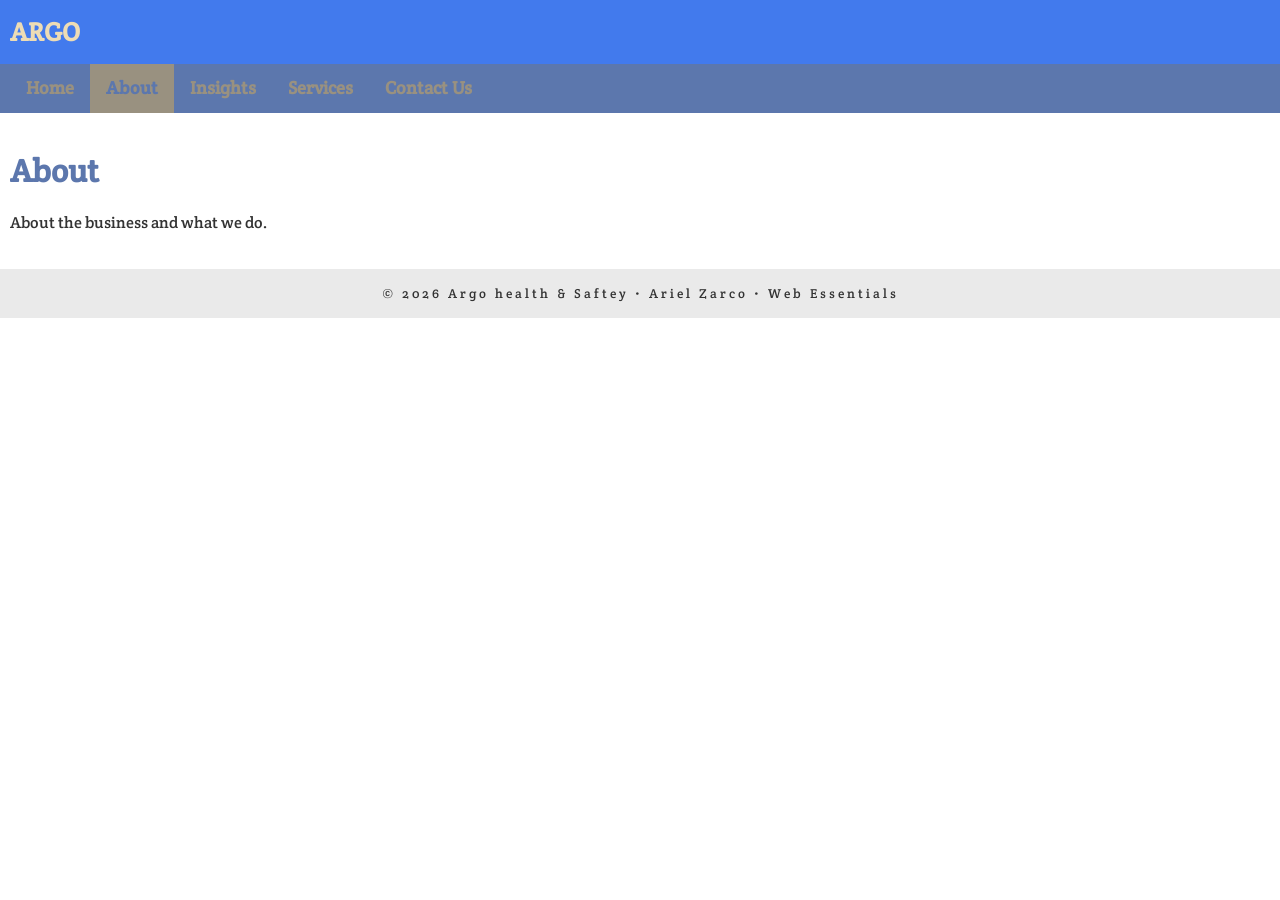
==== about.html @ beaf5c40 "unfinished Argo project Website" ====
<!doctype html>
<html lang="en">

<head>
    <meta charset="UTF-8">
    <meta name="description"
        content="My site is for businesses that don't have safety procedures in place to prevent injury and death." />
    <meta name="author" content="Ariel Zarco" />
    <meta name="viewport" content="width=device-width, initial-scale=1">
    <title>ARGO</title>

    <link rel="preconnect" href="https://fonts.googleapis.com">
    <link rel="preconnect" href="https://fonts.gstatic.com" crossorigin>
    <link href="https://fonts.googleapis.com/css2?family=Crete+Round:ital@0;1&display=swap" rel="stylesheet">

    <link rel="stylesheet" href="styles.css">
</head>

<body>
    <!-- start the page header -->
    <header>
        <span>ARGO</span>
    </header>

    <!-- start the page navigation -->
    <nav>
        <ul>
            <li><a href="index.html">Home</a></li>
            <li class="active"><a href="about.html">About</a></li>
            <li><a href="insights.html">Insights</a></li>
            <li><a href="services.html">Services</a></li>
            <li><a href="contact us.html">Contact Us</a></li>
        </ul>
    </nav>

    <!-- start the page main -->
    <main>
        <h1>About</h1>
        <p>
            About the business and what we do.
        </p>

        <h2></h2>
        <p></p>
    </main>

    <!-- start the page footer -->
    <footer>
        <p>&copy; 2026 Argo health & Saftey &bull; Ariel Zarco &bull; Web Essentials</p>
    </footer>
</body>

</html>
---- styles.css ----
body {
    font-family: Crete Round, Serif;
    margin: 0;
}

header {
    background-color: #427AED;
    padding: 1rem 10px;
    /* text-align: center; */
}

header span {
    color: #EDDCB5;
    font-size: 1.6rem;
    font-weight: 700;
}

nav {
    background-color: #5C77AD;
}

nav ul {
    margin: 0;
    list-style-type: none;
    padding: 0 10px;
    /* justify-content: center; */
    display: flex;
}

nav a {
    padding: .83rem 1rem;
    display: block;
    text-decoration: none;
    color: #999180;
    font-size: 1.1rem;
    font-weight: 700;
}

nav li a:hover {
    color: white;
}

nav li.active a {
    background-color: #999180;
    color: #5C77AD;
}

main {
    padding: 1rem 10px;
}

main h1 {
    color: #5C77AD;
}

main h2 {
    color: ;
}

main p {
    margin: 0;
    color: #333;
}

main ol {
    padding: .5rem 30px;
    background-color: black;
}

main dl dt {
    color: aqua;
    font-weight: 700;
    margin-top: 1rem;
}

main dl dd {
    color: aquamarine;
    font-weight: .9rem;
    margin-top: 20px;
}

main ul {
    list-style-type: circle;
}

main ul li {
    line-height: 125%;
    margin-bottom: .5rem;
    font-size: .9rem;
}

main strong {
    font-weight: 700;
    color: black;
}

main em {
    font-weight: 300;
}

main address {
    font-style: normal;
    background-color: #427AED;
    padding: .5rem;
    border-radius: 10px;
    border: 10px dashed #EDDCB5;
}

main a {
    color: beige;
}

main a:hover {
    color: #5C77AD;
}

footer {
    background-color: #eaeaea;
    text-align: center;
    padding: 1rem 0;
}

footer p {
    margin: 0;
    font-size: .8rem;
    color: #333;
    letter-spacing: 3px;
}
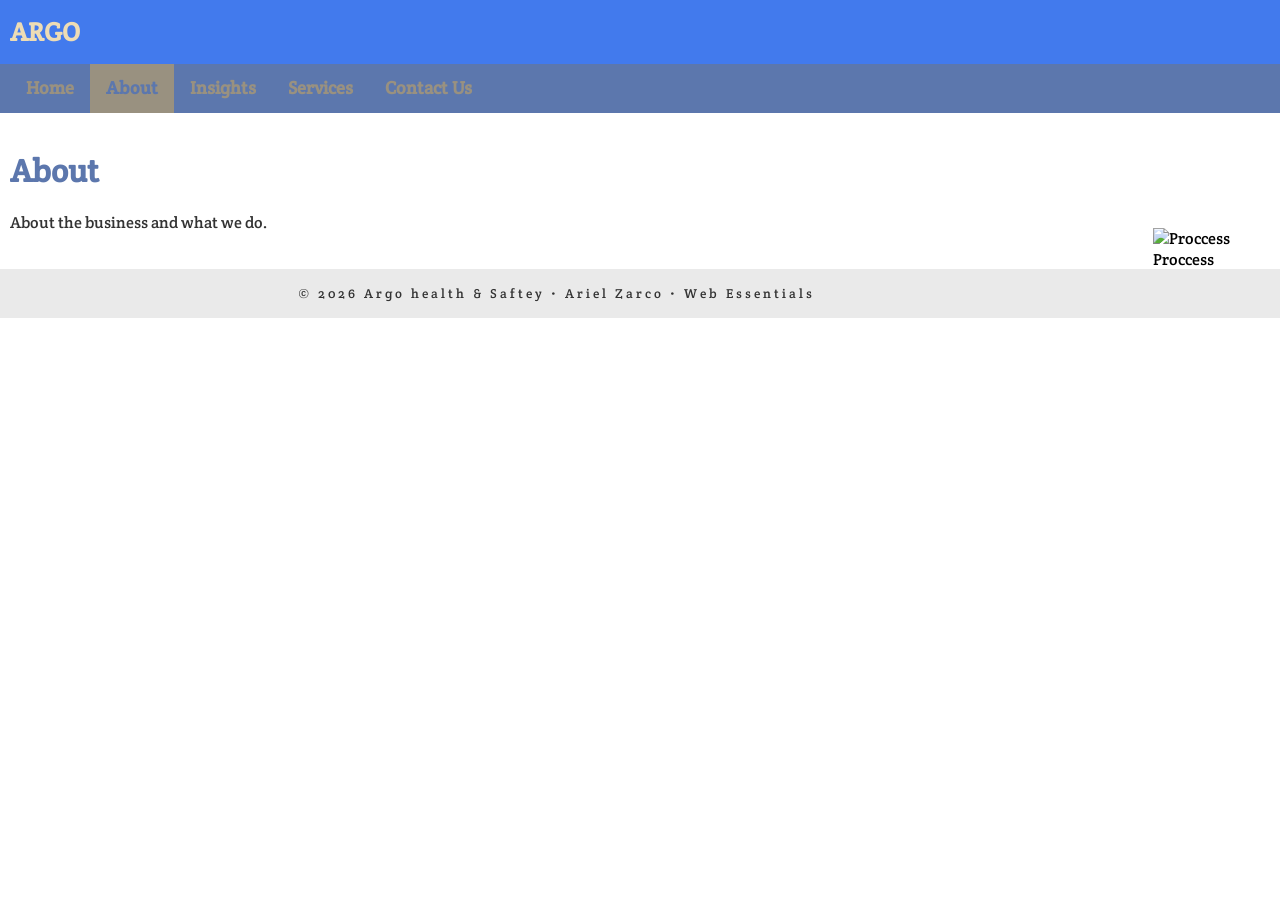
==== commit 1890f597: "Added Images" ====
--- a/about.html
+++ b/about.html
@@ -36,6 +36,12 @@
     <!-- start the page main -->
     <main>
         <h1>About</h1>
+
+        <figure>
+            <img src="images/proccesses.jpg" alt="Proccess" width="300" height="300">
+            <figcaption>Proccess</figcaption>
+        </figure>
+
         <p>
             About the business and what we do.
         </p>
--- a/styles.css
+++ b/styles.css
@@ -98,12 +98,12 @@
     font-weight: 300;
 }
 
-main address {
+address {
     font-style: normal;
-    background-color: #427AED;
+    background-color: #999180;
     padding: .5rem;
     border-radius: 10px;
-    border: 10px dashed #EDDCB5;
+    border: 5px circle #EDDCB5;
 }
 
 main a {
@@ -125,4 +125,39 @@
     font-size: .8rem;
     color: #333;
     letter-spacing: 3px;
+}
+
+figure {
+    float: right;
+}
+
+figure.wrapped {
+    margin: 0 0 0 10px;
+    width: 40%;
+    float: right;
+}
+figure.wrapped img {
+    width: 100%;
+    height: auto;
+}
+
+figure.wrapped figcaption{
+    text-align: center;
+    font-size: .75rem;
+}
+/* Gallery Stuff */
+div.gallery {
+    display: flex;
+    flex-wrap: wrap;
+    gap: 20px 10px;
+}
+
+div.gallery figure {
+    margin: 0;
+}
+
+div.gallery figcaption {
+    text-align: center;
+    font-size: .8rem;
+    color: #376259;
 }
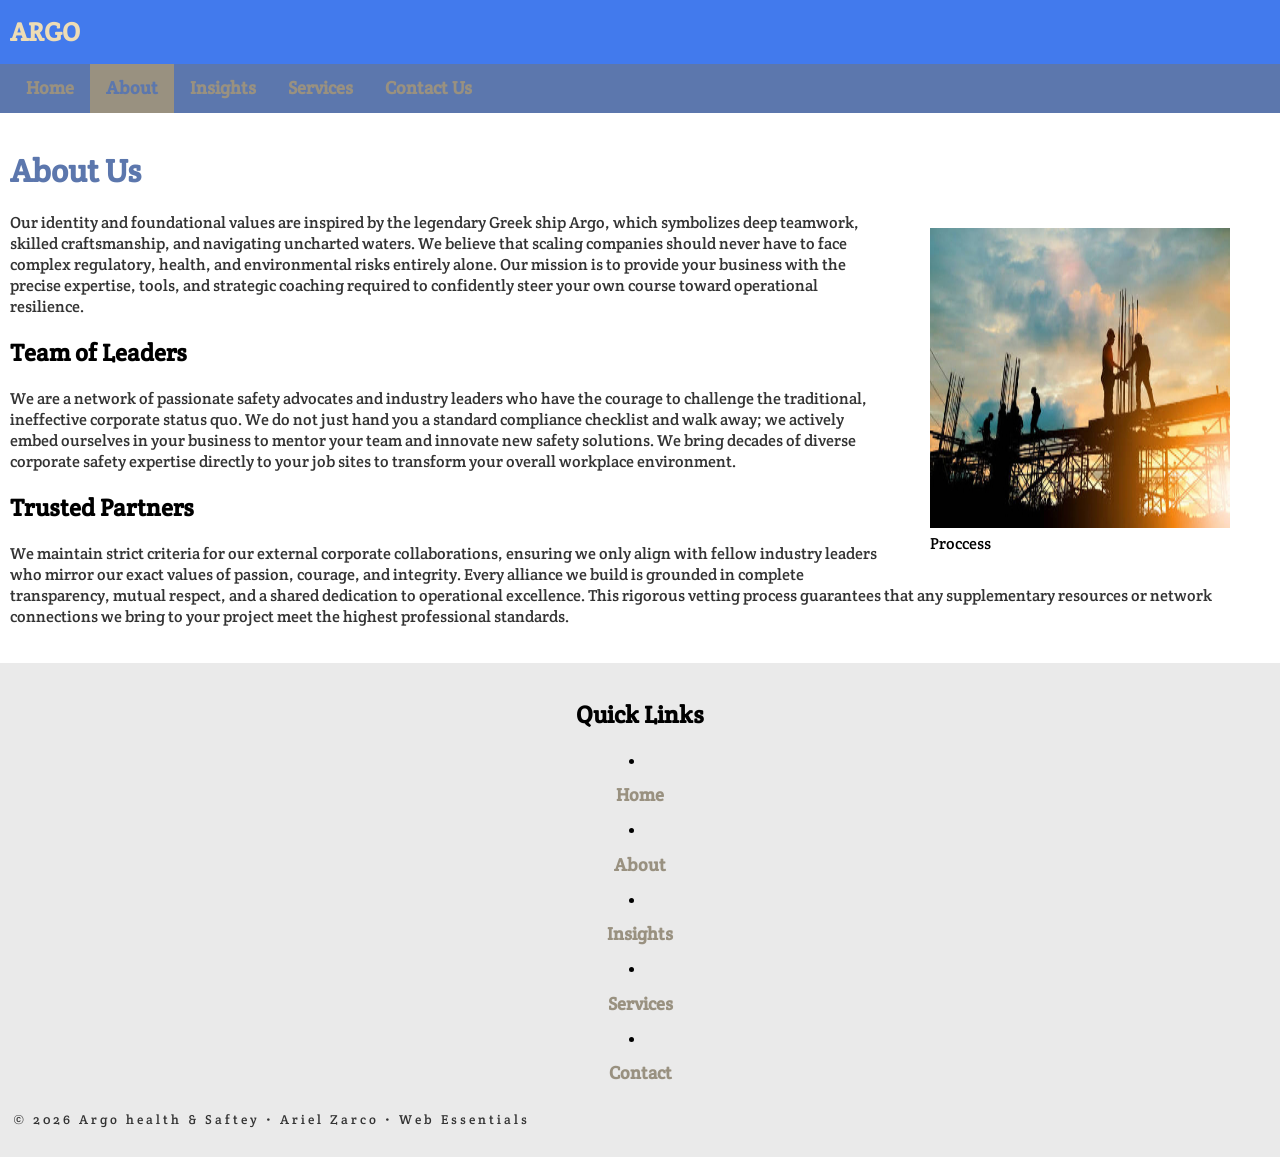
==== commit de644dc8: "Unfinished footer quick link and h1 and h2" ====
--- a/about.html
+++ b/about.html
@@ -35,25 +35,65 @@
 
     <!-- start the page main -->
     <main>
-        <h1>About</h1>
+        <h1>About Us</h1>
 
         <figure>
-            <img src="images/proccesses.jpg" alt="Proccess" width="300" height="300">
+            <img src="images/proccess.jpg" alt="Proccess" width="300" height="300">
             <figcaption>Proccess</figcaption>
         </figure>
 
         <p>
-            About the business and what we do.
+            Our identity and foundational values are inspired by the legendary Greek ship Argo, which symbolizes deep
+            teamwork, skilled craftsmanship, and navigating uncharted waters. We believe that scaling companies should
+            never have to face complex regulatory, health, and environmental risks entirely alone. Our mission is to
+            provide your business with the precise expertise, tools, and strategic coaching required to confidently
+            steer your own course toward operational resilience.
+        </p>
+
+        <h2>Team of Leaders</h2>
+
+        <p>We are a network of passionate safety advocates and industry leaders who have the courage to challenge the
+            traditional, ineffective corporate status quo. We do not just hand you a standard compliance checklist and
+            walk away; we actively embed ourselves in your business to mentor your team and innovate new safety
+            solutions. We bring decades of diverse corporate safety expertise directly to your job sites to transform
+            your overall workplace environment.</p>
+
+        <h2>Trusted Partners</h2>
+
+        <p>
+            We maintain strict criteria for our external corporate collaborations, ensuring we only align with fellow
+            industry leaders who mirror our exact values of passion, courage, and integrity. Every alliance we build is
+            grounded in complete transparency, mutual respect, and a shared dedication to operational excellence. This
+            rigorous vetting process guarantees that any supplementary resources or network connections we bring to your
+            project meet the highest professional standards.
         </p>
 
         <h2></h2>
-        <p></p>
+
+        <p>
+
+
+
+
+        </p>
+
     </main>
 
     <!-- start the page footer -->
     <footer>
+
+        <h2>Quick Links</h2>
+
+        <li><a href="index.html">Home</a></li>
+        <li><a href="about.html">About</a></li>
+        <li><a href="insights.html">Insights</a></li>
+        <li><a href="services.html">Services</a></li>
+        <li><a href="contact us.html">Contact</a></li>
+
         <p>&copy; 2026 Argo health & Saftey &bull; Ariel Zarco &bull; Web Essentials</p>
+
     </footer>
+
 </body>
 
 </html>
--- a/styles.css
+++ b/styles.css
@@ -67,6 +67,20 @@
     background-color: black;
 }
 
+footer li a {
+    color: #999180;
+    display: block;
+    padding: .83rem 1rem;
+    text-decoration: none;
+    color: #999180;
+    font-size: 1.1rem;
+    font-weight: 700;
+}
+
+footer li a:hover {
+    color: white;
+}
+
 main dl dt {
     color: aqua;
     font-weight: 700;
@@ -118,6 +132,7 @@
     background-color: #eaeaea;
     text-align: center;
     padding: 1rem 0;
+    clear: both;
 }
 
 footer p {
@@ -125,6 +140,8 @@
     font-size: .8rem;
     color: #333;
     letter-spacing: 3px;
+    text-align: left;
+    padding: .83rem;
 }
 
 figure {
@@ -136,15 +153,17 @@
     width: 40%;
     float: right;
 }
+
 figure.wrapped img {
     width: 100%;
     height: auto;
 }
 
-figure.wrapped figcaption{
+figure.wrapped figcaption {
     text-align: center;
     font-size: .75rem;
 }
+
 /* Gallery Stuff */
 div.gallery {
     display: flex;
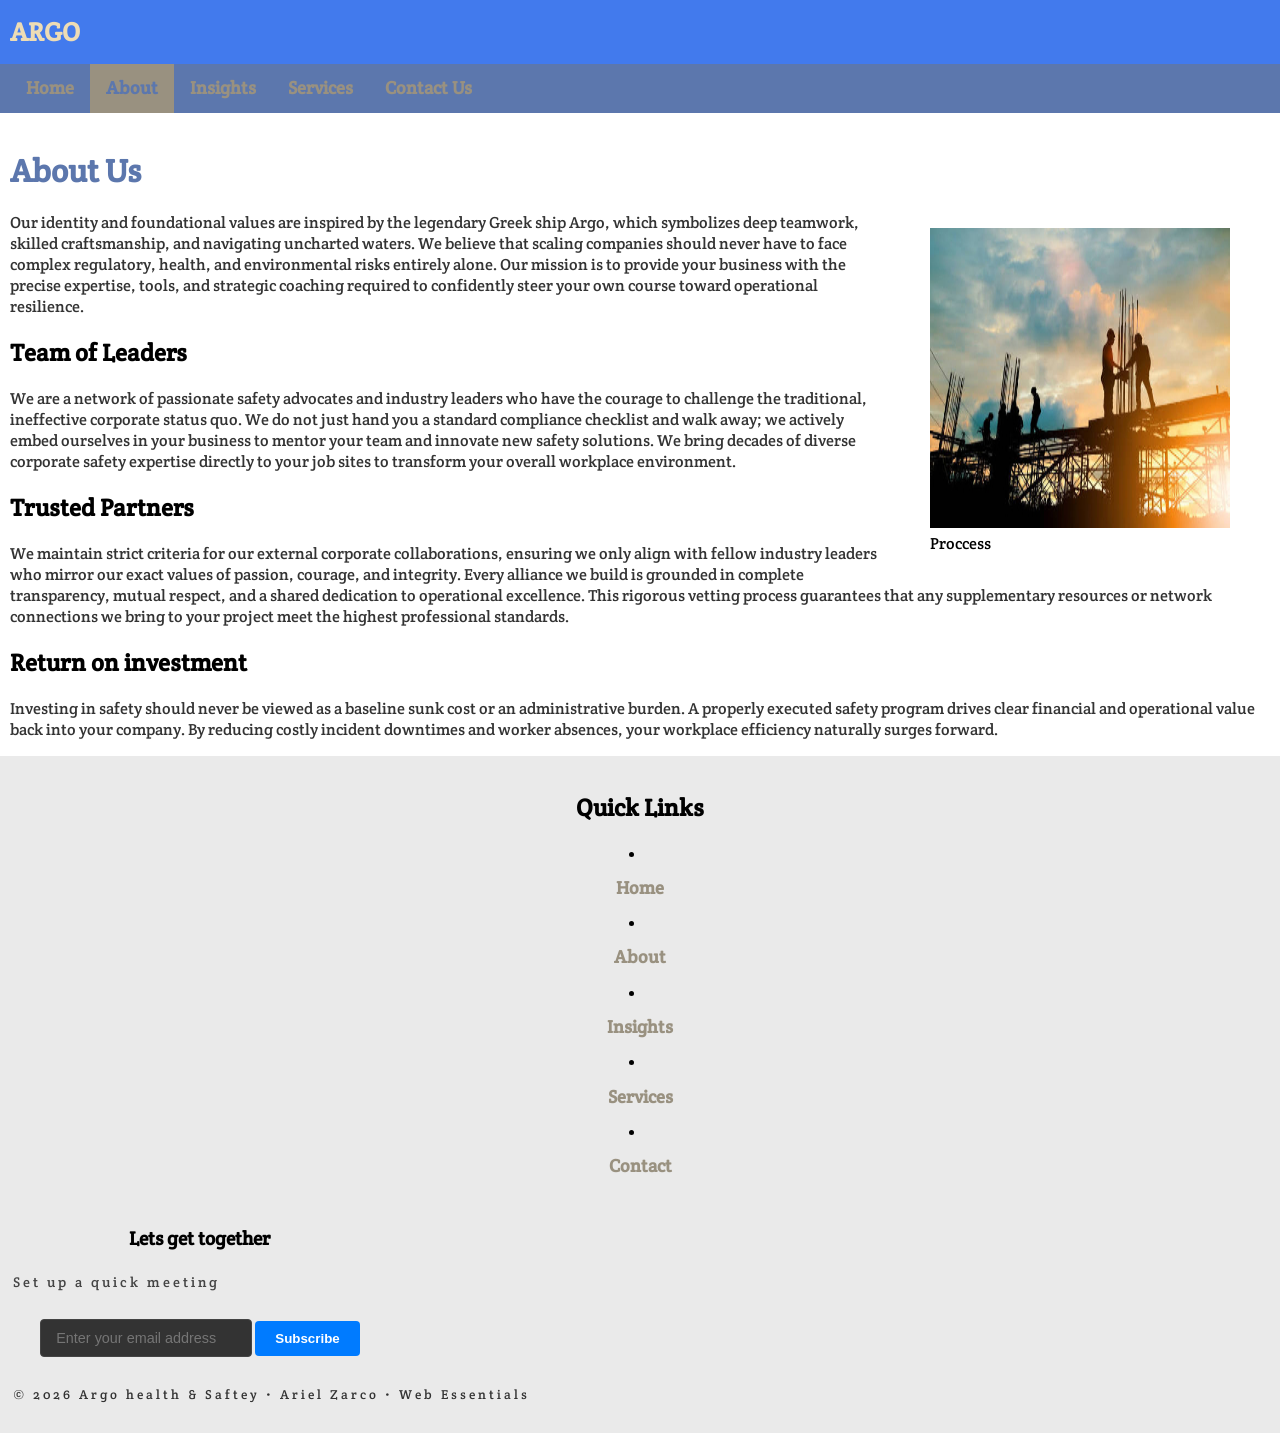
==== commit b62409bc: "Finished 05 Imgaes project" ====
--- a/about.html
+++ b/about.html
@@ -68,13 +68,12 @@
             project meet the highest professional standards.
         </p>
 
-        <h2></h2>
+        <h2>Return on investment</h2>
 
         <p>
-
-
-
-
+            Investing in safety should never be viewed as a baseline sunk cost or an administrative burden. A properly
+            executed safety program drives clear financial and operational value back into your company. By reducing
+            costly incident downtimes and worker absences, your workplace efficiency naturally surges forward.
         </p>
 
     </main>
@@ -90,6 +89,26 @@
         <li><a href="services.html">Services</a></li>
         <li><a href="contact us.html">Contact</a></li>
 
+        
+
+        <footer class="site-footer">
+            <div class="footer-container">
+                <!-- Other footer content like links or copyright goes here -->
+
+                <div class="footer-signup">
+                    <h3>Lets get together</h3>
+                    <p>Set up a quick meeting </p>
+
+                    <!-- Replace the action URL with your form processor endpoint -->
+                    <form action="YOUR_BACKEND_ENDPOINT_URL" method="POST" class="signup-form">
+                        <input type="email" name="email" placeholder="Enter your email address" required
+                            class="signup-input">
+                        <button type="submit" class="signup-btn">Subscribe</button>
+                    </form>
+                </div>
+            </div>
+        </footer>
+
         <p>&copy; 2026 Argo health & Saftey &bull; Ariel Zarco &bull; Web Essentials</p>
 
     </footer>
--- a/styles.css
+++ b/styles.css
@@ -65,6 +65,70 @@
 main ol {
     padding: .5rem 30px;
     background-color: black;
+}
+
+main dl dt {
+    color: aqua;
+    font-weight: 700;
+    margin-top: 1rem;
+}
+
+main dl dd {
+    color: aquamarine;
+    font-weight: .9rem;
+    margin-top: 20px;
+}
+
+main ul {
+    list-style-type: circle;
+}
+
+main ul li {
+    line-height: 125%;
+    margin-bottom: .5rem;
+    font-size: .9rem;
+}
+
+main strong {
+    font-weight: 700;
+    color: black;
+}
+
+main em {
+    font-weight: 300;
+}
+
+address {
+    font-style: normal;
+    background-color: #999180;
+    padding: .5rem;
+    border-radius: 10px;
+    border: 5px circle #EDDCB5;
+}
+
+main a {
+    color: beige;
+}
+
+main a:hover {
+    color: #5C77AD;
+}
+
+footer {
+    background-color: #eaeaea;
+    text-align: center;
+    padding: 1rem 0;
+    clear: both;
+}
+
+footer p {
+    margin: 0;
+    font-size: .8rem;
+    color: #333;
+    letter-spacing: 3px;
+    text-align: left;
+    padding: .83rem;
+    text-align: left;
 }
 
 footer li a {
@@ -81,67 +145,68 @@
     color: white;
 }
 
-main dl dt {
-    color: aqua;
-    font-weight: 700;
-    margin-top: 1rem;
-}
-
-main dl dd {
-    color: aquamarine;
-    font-weight: .9rem;
-    margin-top: 20px;
-}
-
-main ul {
-    list-style-type: circle;
-}
-
-main ul li {
-    line-height: 125%;
-    margin-bottom: .5rem;
-    font-size: .9rem;
-}
-
-main strong {
-    font-weight: 700;
-    color: black;
-}
-
-main em {
-    font-weight: 300;
-}
-
-address {
-    font-style: normal;
-    background-color: #999180;
-    padding: .5rem;
-    border-radius: 10px;
-    border: 5px circle #EDDCB5;
-}
-
-main a {
-    color: beige;
-}
-
-main a:hover {
-    color: #5C77AD;
-}
-
-footer {
-    background-color: #eaeaea;
-    text-align: center;
-    padding: 1rem 0;
-    clear: both;
-}
-
-footer p {
-    margin: 0;
-    font-size: .8rem;
-    color: #333;
-    letter-spacing: 3px;
-    text-align: left;
-    padding: .83rem;
+
+.footer-signup {
+    max-width: 400px;
+    width: 100%;
+}
+
+.footer-signup h3 {
+    margin-bottom: 10px;
+    font-size: 1.2rem;
+}
+
+.footer-signup p {
+    font-size: 0.9rem;
+    color: #444;
+    margin-bottom: 15px;
+}
+
+.signup-form {
+    display: block;
+    gap: 10px;
+}
+
+.signup-input {
+    flex: 1;
+    padding: 10px 15px;
+    border: 1px solid #444;
+    border-radius: 4px;
+    background-color: #333;
+    color: #fff;
+    font-size: 0.9rem;
+}
+
+.signup-input:focus {
+    outline: none;
+    border-color: #007bff;
+}
+
+.signup-btn {
+    padding: 10px 20px;
+    background-color: #007bff;
+    color: white;
+    border: none;
+    border-radius: 4px;
+    cursor: pointer;
+    font-weight: bold;
+    transition: background 0.2s ease;
+}
+
+.signup-btn:hover {
+    background-color: #0056b3;
+}
+
+/* Responsive adjustments */
+@media (max-width: 768px) {
+    .footer-container {
+        flex-direction: column;
+        text-align: center;
+    }
+
+    .signup-form {
+        flex-direction: column;
+    }
 }
 
 figure {
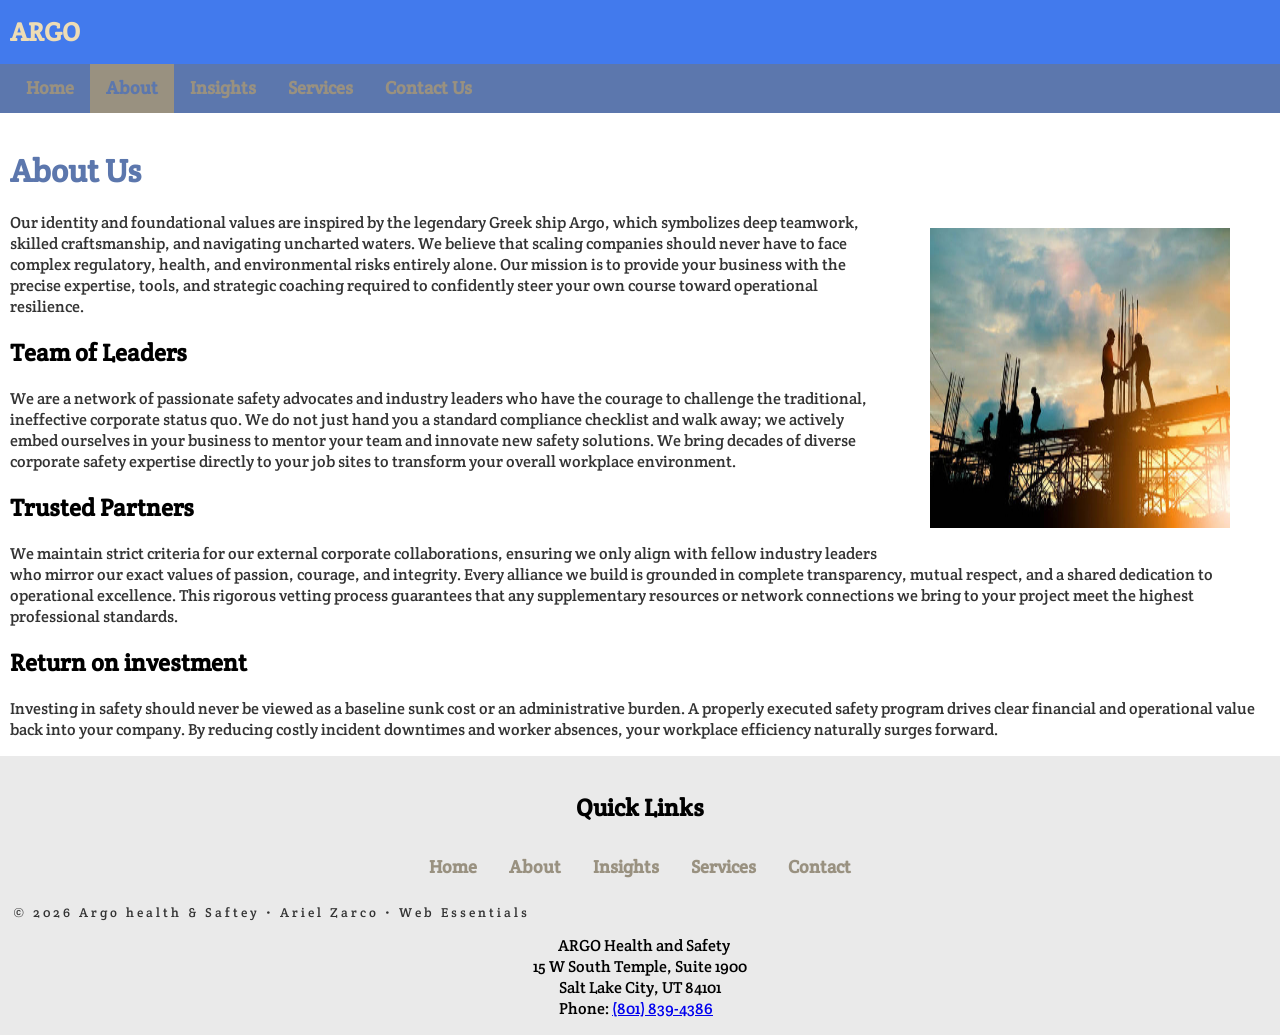
==== commit e22d5c0b: "Finished 05" ====
--- a/about.html
+++ b/about.html
@@ -39,7 +39,7 @@
 
         <figure>
             <img src="images/proccess.jpg" alt="Proccess" width="300" height="300">
-            <figcaption>Proccess</figcaption>
+            
         </figure>
 
         <p>
@@ -79,38 +79,29 @@
     </main>
 
     <!-- start the page footer -->
-    <footer>
+    <footer class="site-footer">
 
         <h2>Quick Links</h2>
+        <ul>
+            <li><a href="index.html">Home</a></li>
+            <li><a href="about.html">About</a></li>
+            <li><a href="insights.html">Insights</a></li>
+            <li><a href="services.html">Services</a></li>
+            <li><a href="contact us.html">Contact</a></li>
+        </ul>
 
-        <li><a href="index.html">Home</a></li>
-        <li><a href="about.html">About</a></li>
-        <li><a href="insights.html">Insights</a></li>
-        <li><a href="services.html">Services</a></li>
-        <li><a href="contact us.html">Contact</a></li>
-
-        
-
-        <footer class="site-footer">
-            <div class="footer-container">
-                <!-- Other footer content like links or copyright goes here -->
-
-                <div class="footer-signup">
-                    <h3>Lets get together</h3>
-                    <p>Set up a quick meeting </p>
-
-                    <!-- Replace the action URL with your form processor endpoint -->
-                    <form action="YOUR_BACKEND_ENDPOINT_URL" method="POST" class="signup-form">
-                        <input type="email" name="email" placeholder="Enter your email address" required
-                            class="signup-input">
-                        <button type="submit" class="signup-btn">Subscribe</button>
-                    </form>
-                </div>
-            </div>
-        </footer>
 
         <p>&copy; 2026 Argo health & Saftey &bull; Ariel Zarco &bull; Web Essentials</p>
 
+
+        <footer-address>
+            ARGO Health and Safety<br>
+            15 W South Temple, Suite 1900 <br>
+            Salt Lake City, UT 84101<br>
+            Phone: <a href="tel:(801) 839-4386">(801) 839-4386</a>
+        </footer-address>
+
+        <!-- <p>&copy; 2026 Argo health & Saftey &bull; Ariel Zarco &bull; Web Essentials</p> -->
     </footer>
 
 </body>
--- a/styles.css
+++ b/styles.css
@@ -102,6 +102,13 @@
     font-style: normal;
     background-color: #999180;
     padding: .5rem;
+    border-radius: 0px;
+}
+
+footer-address {
+     font-style: normal;
+    /* background-color: #999180; */
+    padding: .5rem;
     border-radius: 10px;
     border: 5px circle #EDDCB5;
 }
@@ -128,7 +135,6 @@
     letter-spacing: 3px;
     text-align: left;
     padding: .83rem;
-    text-align: left;
 }
 
 footer li a {
@@ -139,6 +145,15 @@
     color: #999180;
     font-size: 1.1rem;
     font-weight: 700;
+}
+
+footer ul {
+    margin: 0;
+    list-style-type: none;
+    padding: 0 10px;
+    justify-content: center;
+    display: flex;
+
 }
 
 footer li a:hover {
@@ -244,4 +259,136 @@
     text-align: center;
     font-size: .8rem;
     color: #376259;
+}
+
+/* Layout container that splits text left and box right */
+.page-container {
+    display: flex;
+    max-width: 1100px;
+    margin: 40px auto;
+    padding: 0 20px;
+    gap: 50px;
+    align-items: center;
+    /* Vertically centers the text and the box */
+}
+
+/* Style for the text area */
+.content-side {
+    flex: 1;
+    font-family: -apple-system, BlinkMacSystemFont, "Segoe UI", Roboto, sans-serif;
+    color: #333333;
+}
+
+.content-side h1 {
+    font-size: 2.5rem;
+    margin-bottom: 20px;
+    color: #111111;
+}
+
+.content-side p {
+    font-size: 1.1rem;
+    line-height: 1.6;
+    margin-bottom: 16px;
+    color: #555555;
+}
+
+/* Style for the form side container */
+.form-side {
+    flex: 1;
+    display: flex;
+    justify-content: flex-end;
+    /* Pushes the box to the far right */
+}
+
+/* The actual meeting box styling */
+.meeting-box {
+    width: 100%;
+    max-width: 450px;
+    padding: 24px;
+    background-color: #ffffff;
+    border-radius: 12px;
+    box-shadow: 0 4px 20px rgba(0, 0, 0, 0.08);
+    border: 1px solid #eeeeee;
+    font-family: -apple-system, BlinkMacSystemFont, "Segoe UI", Roboto, sans-serif;
+}
+
+.meeting-box h3 {
+    margin-top: 0;
+    margin-bottom: 20px;
+    color: #111111;
+    font-size: 1.5rem;
+    text-align: center;
+}
+
+.form-group-row {
+    display: flex;
+    gap: 12px;
+}
+
+.form-group-row .form-group {
+    flex: 1;
+}
+
+.form-group {
+    margin-bottom: 16px;
+    display: flex;
+    flex-direction: column;
+}
+
+.form-group label {
+    margin-bottom: 6px;
+    color: #555555;
+    font-size: 0.875rem;
+    font-weight: 500;
+}
+
+.form-group input,
+.form-group textarea {
+    padding: 10px 12px;
+    border: 1px solid #cccccc;
+    border-radius: 6px;
+    font-size: 0.95rem;
+    color: #333333;
+    transition: border-color 0.2s ease;
+}
+
+.form-group input:focus,
+.form-group textarea:focus {
+    outline: none;
+    border-color: #0076ff;
+}
+
+.form-group textarea {
+    resize: vertical;
+}
+
+.submit-btn {
+    width: 100%;
+    padding: 12px;
+    background-color: #0076ff;
+    color: #ffffff;
+    border: none;
+    border-radius: 6px;
+    font-size: 1rem;
+    font-weight: 600;
+    cursor: pointer;
+    transition: background-color 0.2s ease;
+}
+
+.submit-btn:hover {
+    background-color: #0056b3;
+}
+
+/* Mobile Responsive Fix: Stacks layout vertically on small screens */
+@media (max-width: 768px) {
+    .page-container {
+        flex-direction: column;
+        text-align: center;
+        gap: 30px;
+    }
+
+    .form-side {
+        justify-content: center;
+        /* Centers the box on mobile devices */
+    }
 }
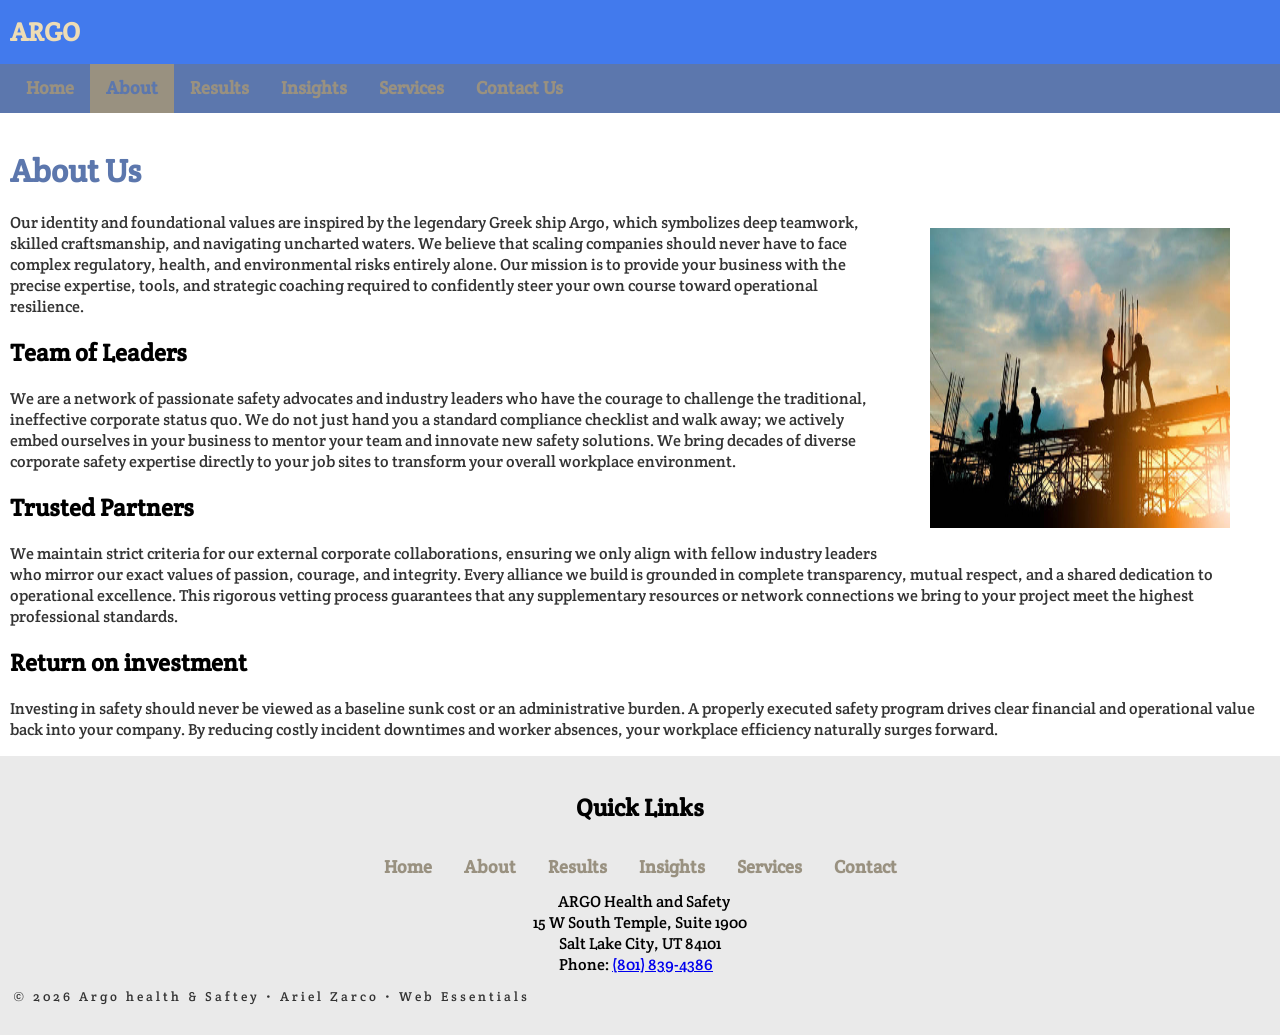
==== commit 9549ade9: "Updated 06 project" ====
--- a/about.html
+++ b/about.html
@@ -27,6 +27,7 @@
         <ul>
             <li><a href="index.html">Home</a></li>
             <li class="active"><a href="about.html">About</a></li>
+            <li><a href="results.html">Results</a></li>
             <li><a href="insights.html">Insights</a></li>
             <li><a href="services.html">Services</a></li>
             <li><a href="contact us.html">Contact Us</a></li>
@@ -85,13 +86,14 @@
         <ul>
             <li><a href="index.html">Home</a></li>
             <li><a href="about.html">About</a></li>
+            <li><a href="results.html">Results</a></li>
             <li><a href="insights.html">Insights</a></li>
             <li><a href="services.html">Services</a></li>
             <li><a href="contact us.html">Contact</a></li>
         </ul>
 
 
-        <p>&copy; 2026 Argo health & Saftey &bull; Ariel Zarco &bull; Web Essentials</p>
+        
 
 
         <footer-address>
@@ -101,7 +103,7 @@
             Phone: <a href="tel:(801) 839-4386">(801) 839-4386</a>
         </footer-address>
 
-        <!-- <p>&copy; 2026 Argo health & Saftey &bull; Ariel Zarco &bull; Web Essentials</p> -->
+        <p>&copy; 2026 Argo health & Saftey &bull; Ariel Zarco &bull; Web Essentials</p>
     </footer>
 
 </body>
--- a/styles.css
+++ b/styles.css
@@ -126,6 +126,8 @@
     text-align: center;
     padding: 1rem 0;
     clear: both;
+    min-height: 15dvh;
+    margin-top: auto;
 }
 
 footer p {
